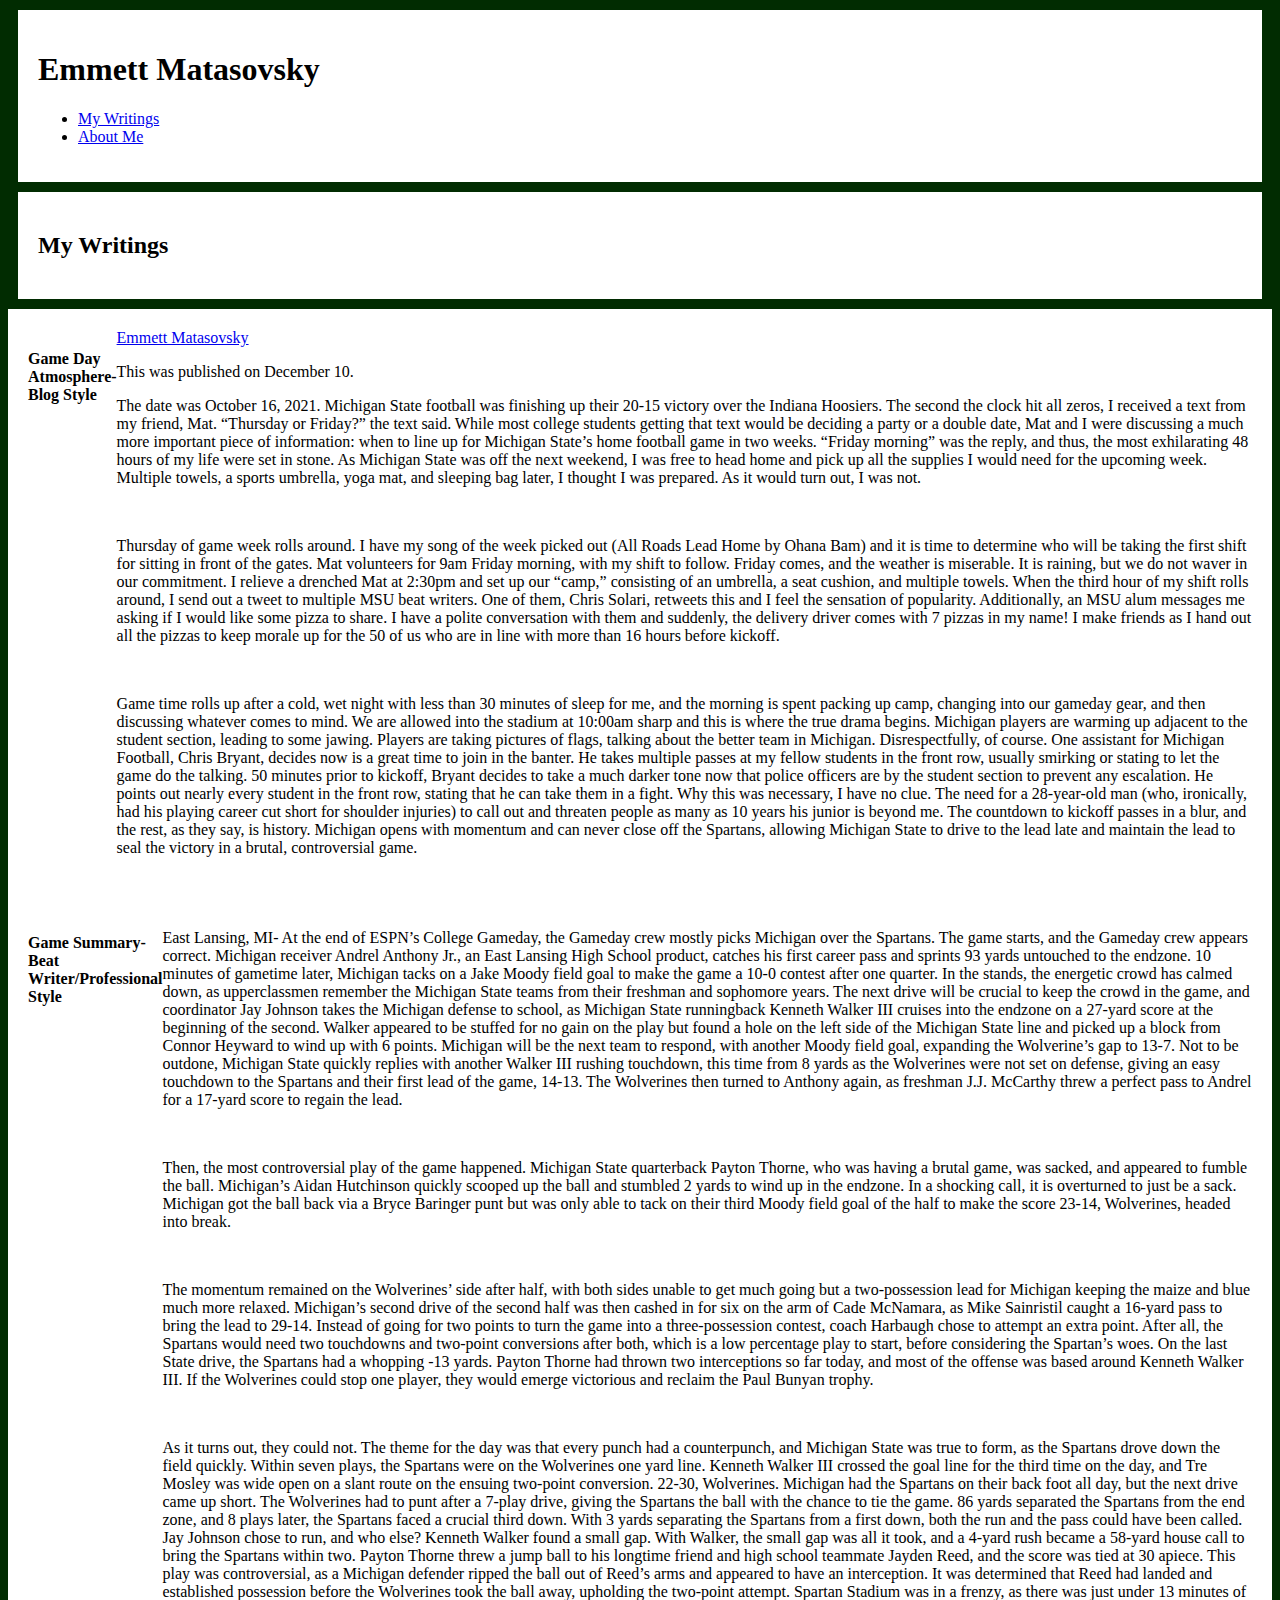
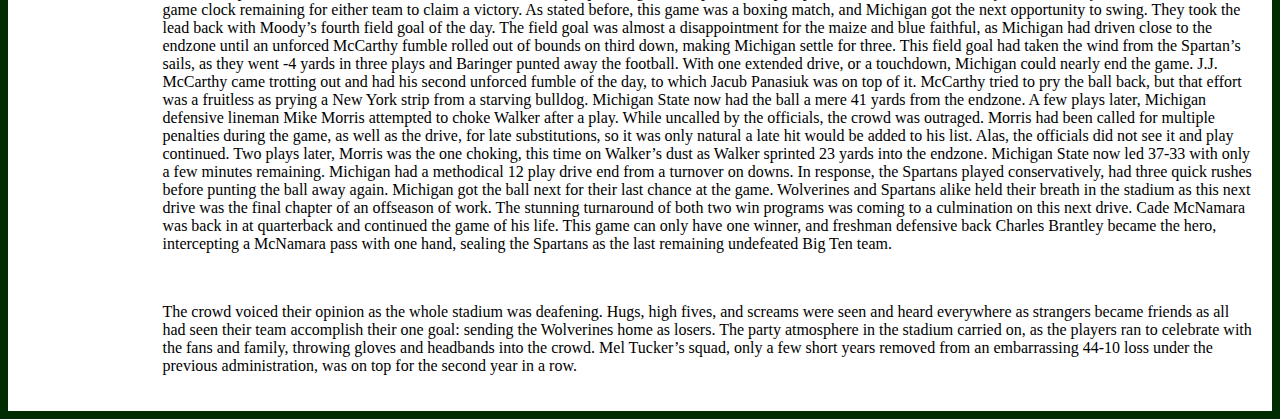
==== index.html @ 9dfb674f "Update index.html" ====
<!DOCTYPE html>
<html lang="en">
    <head>
        <meta charset="UTF-8">
    <meta http-equiv="X-UA-Compatible" content="IE=edge">
    <meta name="viewport" content="width=device-width, initial-scale=1.0">
    <link rel="stylesheet" href="style.css">
    <title>My Writings</title>
    </head>
    <body>
        <header>
            <h1>Emmett Matasovsky</h1>
          
      
          <nav>
            <ul>
              <li><a href="index.html">My Writings</a></li>
              <li><a href="about.html">About Me</a></li>
            </ul>
          </nav>
        </header>
        <header>
            <h2>My Writings</h2>
        </header>
        <section class="blogs"><h4>Game Day Atmosphere- Blog Style</h4>
            <article id="BlogOne">
                <a href="https://twitter.com/E_Matasovsky57" rel="author">Emmett Matasovsky</a>
              <p>This was published on <time datetime="2021-12-10">December 10.</time></p>
                <p>The date was October 16, 2021. Michigan State football was finishing up their 20-15 victory over the Indiana Hoosiers. The second the clock hit all zeros, I received a text from my friend, Mat. “Thursday or Friday?” the text said. While most college students getting that text would be deciding a party or a double date, Mat and I were discussing a much more important piece of information: when to line up for Michigan State’s home football game in two weeks. “Friday morning” was the reply, and thus, the most exhilarating 48 hours of my life were set in stone. As Michigan State was off the next weekend, I was free to head home and pick up all the supplies I would need for the upcoming week. Multiple towels, a sports umbrella, yoga mat, and sleeping bag later, I thought I was prepared. As it would turn out, I was not.</p>
                <br>
                <p>Thursday of game week rolls around. I have my song of the week picked out (All Roads Lead Home by Ohana Bam) and it is time to determine who will be taking the first shift for sitting in front of the gates. Mat volunteers for 9am Friday morning, with my shift to follow. Friday comes, and the weather is miserable. It is raining, but we do not waver in our commitment. I relieve a drenched Mat at 2:30pm and set up our “camp,” consisting of an umbrella, a seat cushion, and multiple towels. When the third hour of my shift rolls around, I send out a tweet to multiple MSU beat writers. One of them, Chris Solari, retweets this and I feel the sensation of popularity. Additionally, an MSU alum messages me asking if I would like some pizza to share. I have a polite conversation with them and suddenly, the delivery driver comes with 7 pizzas in my name! I make friends as I hand out all the pizzas to keep morale up for the 50 of us who are in line with more than 16 hours before kickoff. </p>
                <br>
                <p>Game time rolls up after a cold, wet night with less than 30 minutes of sleep for me, and the morning is spent packing up camp, changing into our gameday gear, and then discussing whatever comes to mind. We are allowed into the stadium at 10:00am sharp and this is where the true drama begins. Michigan players are warming up adjacent to the student section, leading to some jawing. Players are taking pictures of flags, talking about the better team in Michigan. Disrespectfully, of course. One assistant for Michigan Football, Chris Bryant, decides now is a great time to join in the banter. He takes multiple passes at my fellow students in the front row, usually smirking or stating to let the game do the talking. 50 minutes prior to kickoff, Bryant decides to take a much darker tone now that police officers are by the student section to prevent any escalation. He points out nearly every student in the front row, stating that he can take them in a fight. Why this was necessary, I have no clue. The need for a 28-year-old man (who, ironically, had his playing career cut short for shoulder injuries) to call out and threaten people as many as 10 years his junior is beyond me. The countdown to kickoff passes in a blur, and the rest, as they say, is history. Michigan opens with momentum and can never close off the Spartans, allowing Michigan State to drive to the lead late and maintain the lead to seal the victory in a brutal, controversial game.</p>
            </article>
        </section>
        <section class="blogs">
            <h4>Game Summary- Beat Writer/Professional Style</h4>
            <article id="BlogTwo">
                <p>East Lansing, MI- At the end of ESPN’s College Gameday, the Gameday crew mostly picks Michigan over the Spartans. The game starts, and the Gameday crew appears correct. Michigan receiver Andrel Anthony Jr., an East Lansing High School product, catches his first career pass and sprints 93 yards untouched to the endzone. 10 minutes of gametime later, Michigan tacks on a Jake Moody field goal to make the game a 10-0 contest after one quarter. In the stands, the energetic crowd has calmed down, as upperclassmen remember the Michigan State teams from their freshman and sophomore years. The next drive will be crucial to keep the crowd in the game, and coordinator Jay Johnson takes the Michigan defense to school, as Michigan State runningback Kenneth Walker III cruises into the endzone on a 27-yard score at the beginning of the second. Walker appeared to be stuffed for no gain on the play but found a hole on the left side of the Michigan State line and picked up a block from Connor Heyward to wind up with 6 points. Michigan will be the next team to respond, with another Moody field goal, expanding the Wolverine’s gap to 13-7. Not to be outdone, Michigan State quickly replies with another Walker III rushing touchdown, this time from 8 yards as the Wolverines were not set on defense, giving an easy touchdown to the Spartans and their first lead of the game, 14-13. The Wolverines then turned to Anthony again, as freshman J.J. McCarthy threw a perfect pass to Andrel for a 17-yard score to regain the lead.</p>
                <br>
                <p>Then, the most controversial play of the game happened. Michigan State quarterback Payton Thorne, who was having a brutal game, was sacked, and appeared to fumble the ball. Michigan’s Aidan Hutchinson quickly scooped up the ball and stumbled 2 yards to wind up in the endzone. In a shocking call, it is overturned to just be a sack. Michigan got the ball back via a Bryce Baringer punt but was only able to tack on their third Moody field goal of the half to make the score 23-14, Wolverines, headed into break.</p>
                <br>
                <p>The momentum remained on the Wolverines’ side after half, with both sides unable to get much going but a two-possession lead for Michigan keeping the maize and blue much more relaxed. Michigan’s second drive of the second half was then cashed in for six on the arm of Cade McNamara, as Mike Sainristil caught a 16-yard pass to bring the lead to 29-14. Instead of going for two points to turn the game into a three-possession contest, coach Harbaugh chose to attempt an extra point. After all, the Spartans would need two touchdowns and two-point conversions after both, which is a low percentage play to start, before considering the Spartan’s woes. On the last State drive, the Spartans had a whopping -13 yards. Payton Thorne had thrown two interceptions so far today, and most of the offense was based around Kenneth Walker III. If the Wolverines could stop one player, they would emerge victorious and reclaim the Paul Bunyan trophy.</p>
                <br>
                <p>As it turns out, they could not. The theme for the day was that every punch had a counterpunch, and Michigan State was true to form, as the Spartans drove down the field quickly. Within seven plays, the Spartans were on the Wolverines one yard line. Kenneth Walker III crossed the goal line for the third time on the day, and Tre Mosley was wide open on a slant route on the ensuing two-point conversion. 22-30, Wolverines. Michigan had the Spartans on their back foot all day, but the next drive came up short. The Wolverines had to punt after a 7-play drive, giving the Spartans the ball with the chance to tie the game. 86 yards separated the Spartans from the end zone, and 8 plays later, the Spartans faced a crucial third down. With 3 yards separating the Spartans from a first down, both the run and the pass could have been called. Jay Johnson chose to run, and who else? Kenneth Walker found a small gap. With Walker, the small gap was all it took, and a 4-yard rush became a 58-yard house call to bring the Spartans within two.  Payton Thorne threw a jump ball to his longtime friend and high school teammate Jayden Reed, and the score was tied at 30 apiece. This play was controversial, as a Michigan defender ripped the ball out of Reed’s arms and appeared to have an interception. It was determined that Reed had landed and established possession before the Wolverines took the ball away, upholding the two-point attempt. Spartan Stadium was in a frenzy, as there was just under 13 minutes of game clock remaining for either team to claim a victory. As stated before, this game was a boxing match, and Michigan got the next opportunity to swing. They took the lead back with Moody’s fourth field goal of the day. The field goal was almost a disappointment for the maize and blue faithful, as Michigan had driven close to the endzone until an unforced McCarthy fumble rolled out of bounds on third down, making Michigan settle for three. This field goal had taken the wind from the Spartan’s sails, as they went -4 yards in three plays and Baringer punted away the football. With one extended drive, or a touchdown, Michigan could nearly end the game. J.J. McCarthy came trotting out and had his second unforced fumble of the day, to which Jacub Panasiuk was on top of it. McCarthy tried to pry the ball back, but that effort was a fruitless as prying a New York strip from a starving bulldog. Michigan State now had the ball a mere 41 yards from the endzone. A few plays later, Michigan defensive lineman Mike Morris attempted to choke Walker after a play. While uncalled by the officials, the crowd was outraged. Morris had been called for multiple penalties during the game, as well as the drive, for late substitutions, so it was only natural a late hit would be added to his list. Alas, the officials did not see it and play continued. Two plays later, Morris was the one choking, this time on Walker’s dust as Walker sprinted 23 yards into the endzone. Michigan State now led 37-33 with only a few minutes remaining. Michigan had a methodical 12 play drive end from a turnover on downs. In response, the Spartans played conservatively, had three quick rushes before punting the ball away again. Michigan got the ball next for their last chance at the game. Wolverines and Spartans alike held their breath in the stadium as this next drive was the final chapter of an offseason of work. The stunning turnaround of both two win programs was coming to a culmination on this next drive. Cade McNamara was back in at quarterback and continued the game of his life. This game can only have one winner, and freshman defensive back Charles Brantley became the hero, intercepting a McNamara pass with one hand, sealing the Spartans as the last remaining undefeated Big Ten team.</p>
                <br>
                <p>The crowd voiced their opinion as the whole stadium was deafening. Hugs, high fives, and screams were seen and heard everywhere as strangers became friends as all had seen their team accomplish their one goal: sending the Wolverines home as losers. The party atmosphere in the stadium carried on, as the players ran to celebrate with the fans and family, throwing gloves and headbands into the crowd. Mel Tucker’s squad, only a few short years removed from an embarrassing 44-10 loss under the previous administration, was on top for the second year in a row.</p>
            </article>

        </section>
    </body>
</html>
---- style.css ----
html{
    background-color: rgb(1, 44, 1);
}
.blogs{
    background-color: white;
    display:flex;
}
.introduction{
    background-color: white;
}
header{
    background-color: white;
    margin: 10px;
    padding: 20px;
}
section{
    display: flex;
    padding: 20px;
}
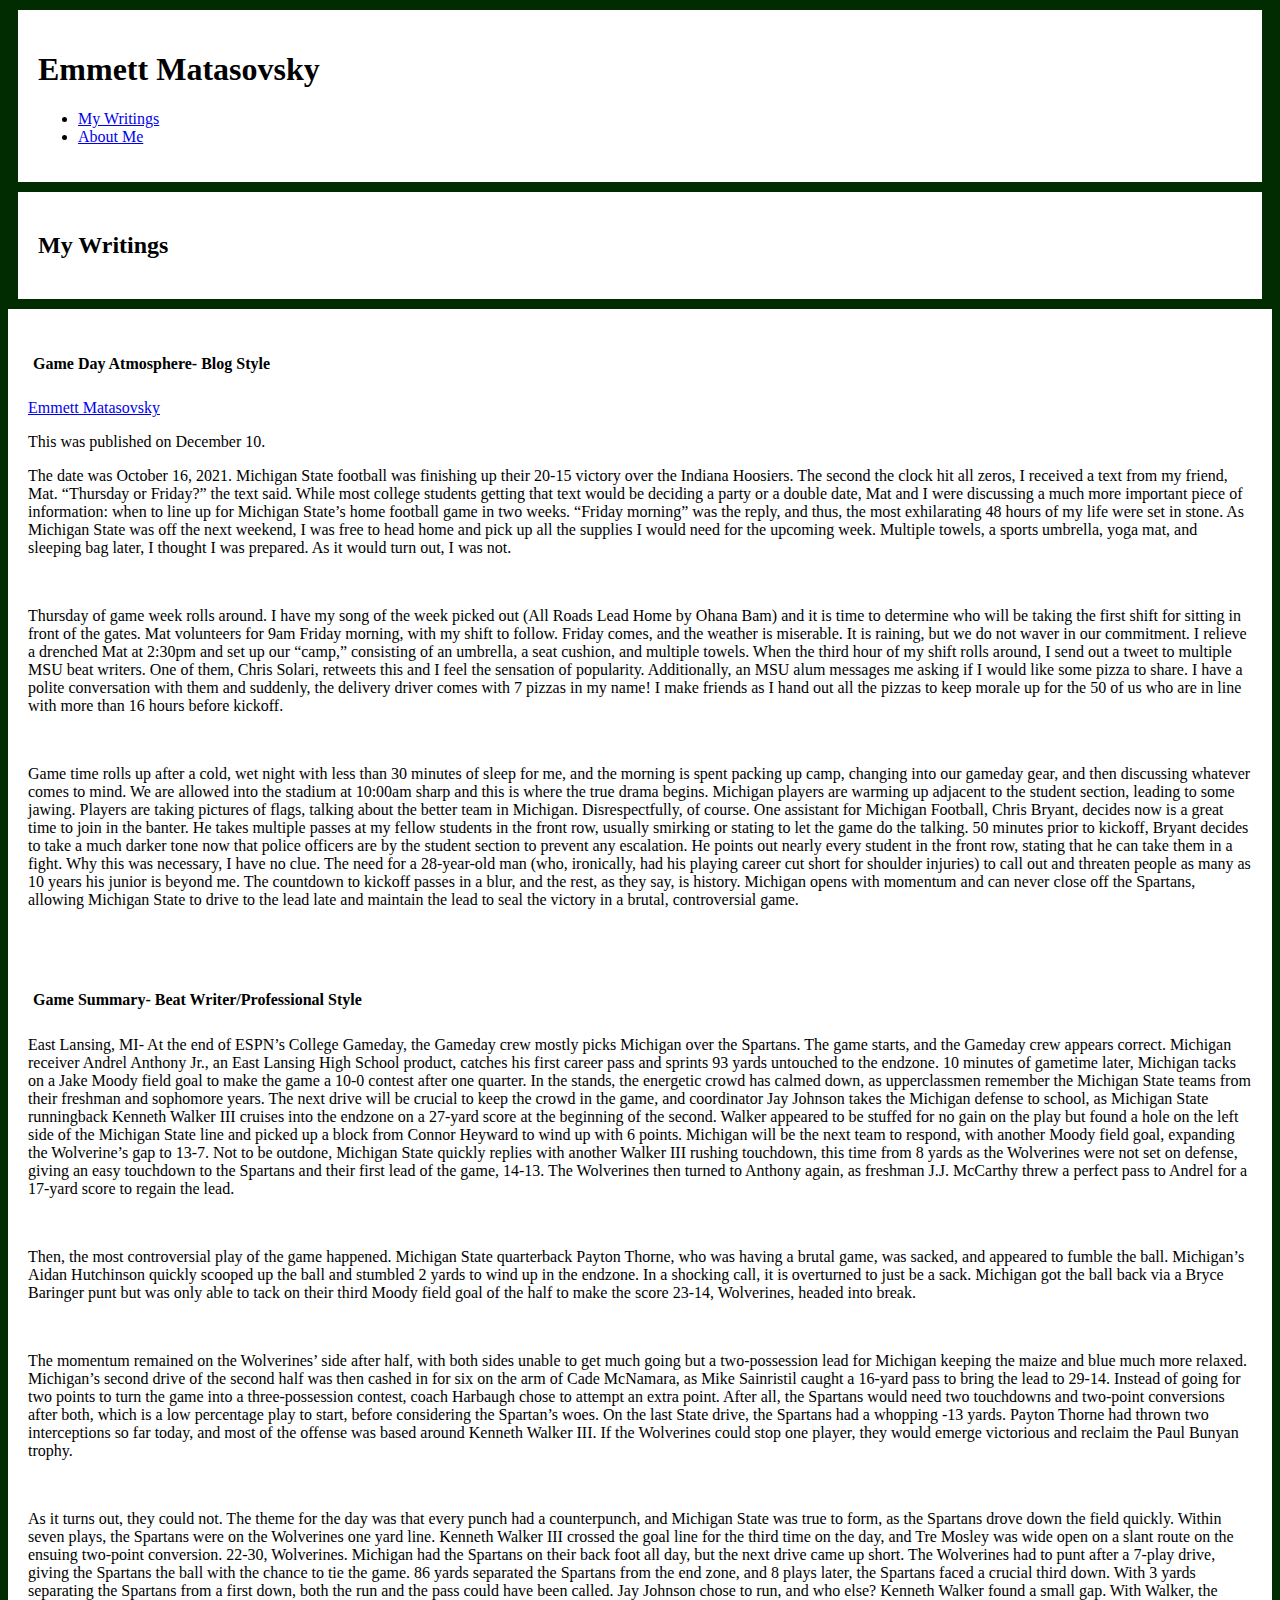
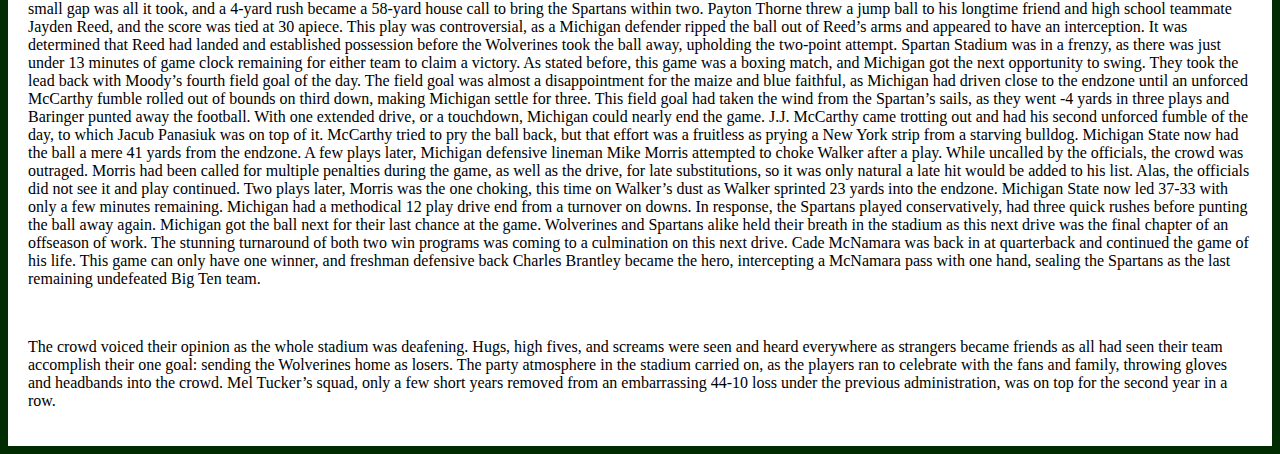
==== commit 3d11f41d: "Update index.html" ====
--- a/index.html
+++ b/index.html
@@ -20,20 +20,25 @@
           </nav>
         </header>
         <header>
+            <div class="blogposts">
             <h2>My Writings</h2>
         </header>
-        <section class="blogs"><h4>Game Day Atmosphere- Blog Style</h4>
-            <article id="BlogOne">
-                <a href="https://twitter.com/E_Matasovsky57" rel="author">Emmett Matasovsky</a>
-              <p>This was published on <time datetime="2021-12-10">December 10.</time></p>
-                <p>The date was October 16, 2021. Michigan State football was finishing up their 20-15 victory over the Indiana Hoosiers. The second the clock hit all zeros, I received a text from my friend, Mat. “Thursday or Friday?” the text said. While most college students getting that text would be deciding a party or a double date, Mat and I were discussing a much more important piece of information: when to line up for Michigan State’s home football game in two weeks. “Friday morning” was the reply, and thus, the most exhilarating 48 hours of my life were set in stone. As Michigan State was off the next weekend, I was free to head home and pick up all the supplies I would need for the upcoming week. Multiple towels, a sports umbrella, yoga mat, and sleeping bag later, I thought I was prepared. As it would turn out, I was not.</p>
-                <br>
-                <p>Thursday of game week rolls around. I have my song of the week picked out (All Roads Lead Home by Ohana Bam) and it is time to determine who will be taking the first shift for sitting in front of the gates. Mat volunteers for 9am Friday morning, with my shift to follow. Friday comes, and the weather is miserable. It is raining, but we do not waver in our commitment. I relieve a drenched Mat at 2:30pm and set up our “camp,” consisting of an umbrella, a seat cushion, and multiple towels. When the third hour of my shift rolls around, I send out a tweet to multiple MSU beat writers. One of them, Chris Solari, retweets this and I feel the sensation of popularity. Additionally, an MSU alum messages me asking if I would like some pizza to share. I have a polite conversation with them and suddenly, the delivery driver comes with 7 pizzas in my name! I make friends as I hand out all the pizzas to keep morale up for the 50 of us who are in line with more than 16 hours before kickoff. </p>
-                <br>
-                <p>Game time rolls up after a cold, wet night with less than 30 minutes of sleep for me, and the morning is spent packing up camp, changing into our gameday gear, and then discussing whatever comes to mind. We are allowed into the stadium at 10:00am sharp and this is where the true drama begins. Michigan players are warming up adjacent to the student section, leading to some jawing. Players are taking pictures of flags, talking about the better team in Michigan. Disrespectfully, of course. One assistant for Michigan Football, Chris Bryant, decides now is a great time to join in the banter. He takes multiple passes at my fellow students in the front row, usually smirking or stating to let the game do the talking. 50 minutes prior to kickoff, Bryant decides to take a much darker tone now that police officers are by the student section to prevent any escalation. He points out nearly every student in the front row, stating that he can take them in a fight. Why this was necessary, I have no clue. The need for a 28-year-old man (who, ironically, had his playing career cut short for shoulder injuries) to call out and threaten people as many as 10 years his junior is beyond me. The countdown to kickoff passes in a blur, and the rest, as they say, is history. Michigan opens with momentum and can never close off the Spartans, allowing Michigan State to drive to the lead late and maintain the lead to seal the victory in a brutal, controversial game.</p>
-            </article>
+        <section class="blogs">
+            <div class="blogindividual">
+                <h4>Game Day Atmosphere- Blog Style</h4>
+                <article id="BlogOne">
+                    <a href="https://twitter.com/E_Matasovsky57" rel="author">Emmett Matasovsky</a>
+                <p>This was published on <time datetime="2021-12-10">December 10.</time></p>
+                    <p>The date was October 16, 2021. Michigan State football was finishing up their 20-15 victory over the Indiana Hoosiers. The second the clock hit all zeros, I received a text from my friend, Mat. “Thursday or Friday?” the text said. While most college students getting that text would be deciding a party or a double date, Mat and I were discussing a much more important piece of information: when to line up for Michigan State’s home football game in two weeks. “Friday morning” was the reply, and thus, the most exhilarating 48 hours of my life were set in stone. As Michigan State was off the next weekend, I was free to head home and pick up all the supplies I would need for the upcoming week. Multiple towels, a sports umbrella, yoga mat, and sleeping bag later, I thought I was prepared. As it would turn out, I was not.</p>
+                    <br>
+                    <p>Thursday of game week rolls around. I have my song of the week picked out (All Roads Lead Home by Ohana Bam) and it is time to determine who will be taking the first shift for sitting in front of the gates. Mat volunteers for 9am Friday morning, with my shift to follow. Friday comes, and the weather is miserable. It is raining, but we do not waver in our commitment. I relieve a drenched Mat at 2:30pm and set up our “camp,” consisting of an umbrella, a seat cushion, and multiple towels. When the third hour of my shift rolls around, I send out a tweet to multiple MSU beat writers. One of them, Chris Solari, retweets this and I feel the sensation of popularity. Additionally, an MSU alum messages me asking if I would like some pizza to share. I have a polite conversation with them and suddenly, the delivery driver comes with 7 pizzas in my name! I make friends as I hand out all the pizzas to keep morale up for the 50 of us who are in line with more than 16 hours before kickoff. </p>
+                    <br>
+                    <p>Game time rolls up after a cold, wet night with less than 30 minutes of sleep for me, and the morning is spent packing up camp, changing into our gameday gear, and then discussing whatever comes to mind. We are allowed into the stadium at 10:00am sharp and this is where the true drama begins. Michigan players are warming up adjacent to the student section, leading to some jawing. Players are taking pictures of flags, talking about the better team in Michigan. Disrespectfully, of course. One assistant for Michigan Football, Chris Bryant, decides now is a great time to join in the banter. He takes multiple passes at my fellow students in the front row, usually smirking or stating to let the game do the talking. 50 minutes prior to kickoff, Bryant decides to take a much darker tone now that police officers are by the student section to prevent any escalation. He points out nearly every student in the front row, stating that he can take them in a fight. Why this was necessary, I have no clue. The need for a 28-year-old man (who, ironically, had his playing career cut short for shoulder injuries) to call out and threaten people as many as 10 years his junior is beyond me. The countdown to kickoff passes in a blur, and the rest, as they say, is history. Michigan opens with momentum and can never close off the Spartans, allowing Michigan State to drive to the lead late and maintain the lead to seal the victory in a brutal, controversial game.</p>
+                </article>
+            </div>
         </section>
         <section class="blogs">
+            <div class="blogindividual">
             <h4>Game Summary- Beat Writer/Professional Style</h4>
             <article id="BlogTwo">
                 <p>East Lansing, MI- At the end of ESPN’s College Gameday, the Gameday crew mostly picks Michigan over the Spartans. The game starts, and the Gameday crew appears correct. Michigan receiver Andrel Anthony Jr., an East Lansing High School product, catches his first career pass and sprints 93 yards untouched to the endzone. 10 minutes of gametime later, Michigan tacks on a Jake Moody field goal to make the game a 10-0 contest after one quarter. In the stands, the energetic crowd has calmed down, as upperclassmen remember the Michigan State teams from their freshman and sophomore years. The next drive will be crucial to keep the crowd in the game, and coordinator Jay Johnson takes the Michigan defense to school, as Michigan State runningback Kenneth Walker III cruises into the endzone on a 27-yard score at the beginning of the second. Walker appeared to be stuffed for no gain on the play but found a hole on the left side of the Michigan State line and picked up a block from Connor Heyward to wind up with 6 points. Michigan will be the next team to respond, with another Moody field goal, expanding the Wolverine’s gap to 13-7. Not to be outdone, Michigan State quickly replies with another Walker III rushing touchdown, this time from 8 yards as the Wolverines were not set on defense, giving an easy touchdown to the Spartans and their first lead of the game, 14-13. The Wolverines then turned to Anthony again, as freshman J.J. McCarthy threw a perfect pass to Andrel for a 17-yard score to regain the lead.</p>
@@ -46,7 +51,8 @@
                 <br>
                 <p>The crowd voiced their opinion as the whole stadium was deafening. Hugs, high fives, and screams were seen and heard everywhere as strangers became friends as all had seen their team accomplish their one goal: sending the Wolverines home as losers. The party atmosphere in the stadium carried on, as the players ran to celebrate with the fans and family, throwing gloves and headbands into the crowd. Mel Tucker’s squad, only a few short years removed from an embarrassing 44-10 loss under the previous administration, was on top for the second year in a row.</p>
             </article>
-
+        </div>
         </section>
+    </div>
     </body>
 </html>--- a/style.css
+++ b/style.css
@@ -4,6 +4,7 @@
 .blogs{
     background-color: white;
     display:flex;
+    flex-direction: row;
 }
 .introduction{
     background-color: white;
@@ -16,4 +17,7 @@
 section{
     display: flex;
     padding: 20px;
+}
+h4{
+    padding: 5px;
 }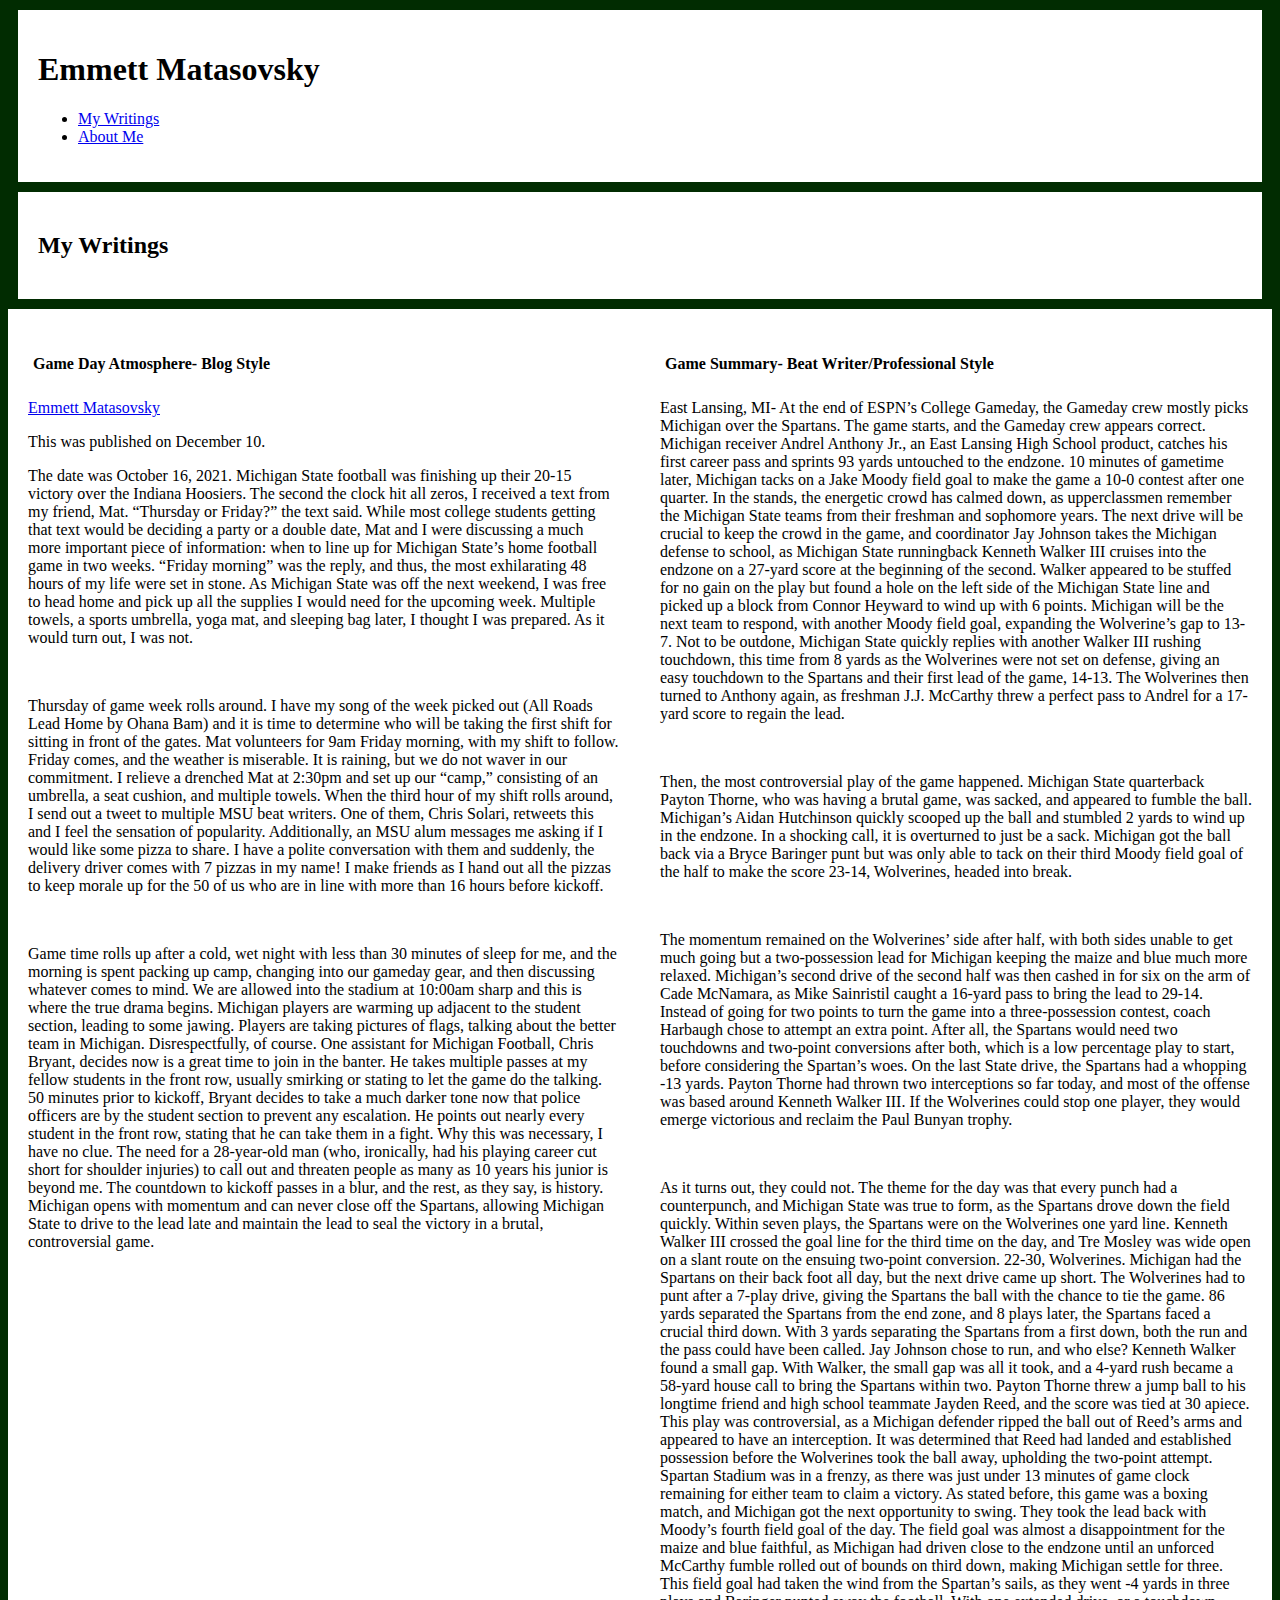
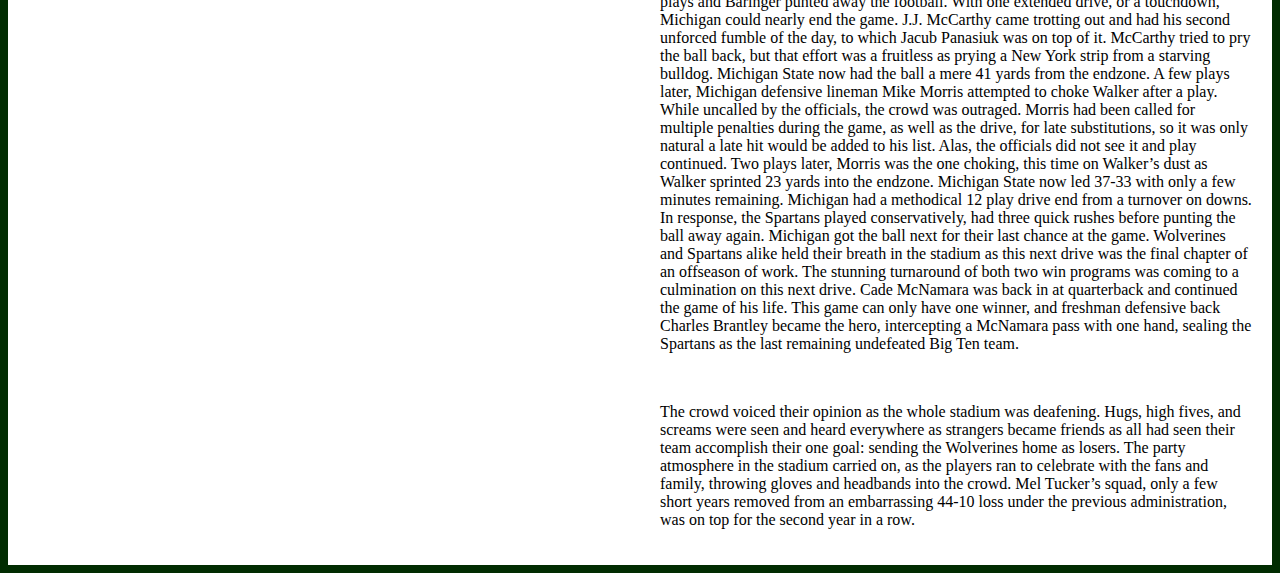
==== commit 5d573e9a: "Update index.html" ====
--- a/index.html
+++ b/index.html
@@ -20,9 +20,9 @@
           </nav>
         </header>
         <header>
-            <div class="blogposts">
             <h2>My Writings</h2>
         </header>
+        <div class="blogposts">
         <section class="blogs">
             <div class="blogindividual">
                 <h4>Game Day Atmosphere- Blog Style</h4>
--- a/style.css
+++ b/style.css
@@ -5,6 +5,7 @@
     background-color: white;
     display:flex;
     flex-direction: row;
+    flex: 1 1 200px;
 }
 .introduction{
     background-color: white;
@@ -20,4 +21,10 @@
 }
 h4{
     padding: 5px;
+}
+.blogposts{
+    display: flex;
+}
+.blogindividual{
+    flex: 1 1 200px;
 }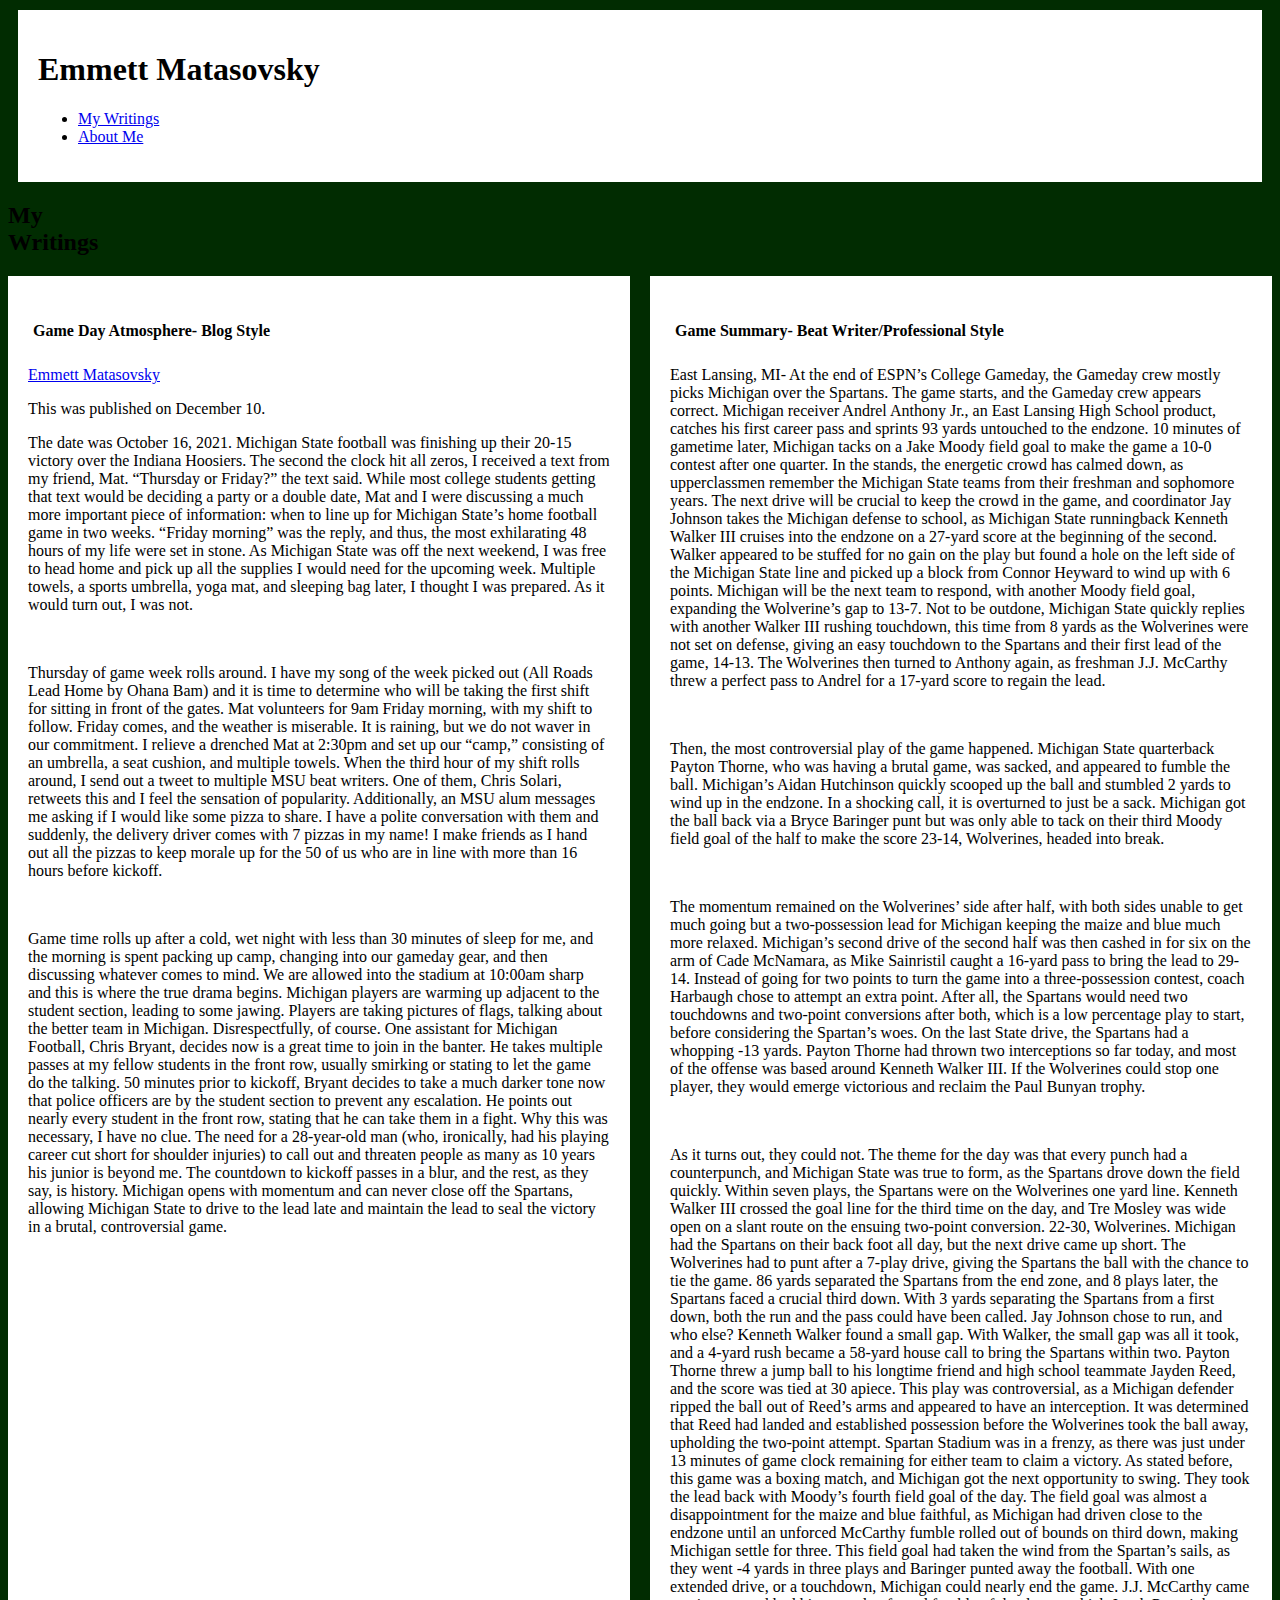
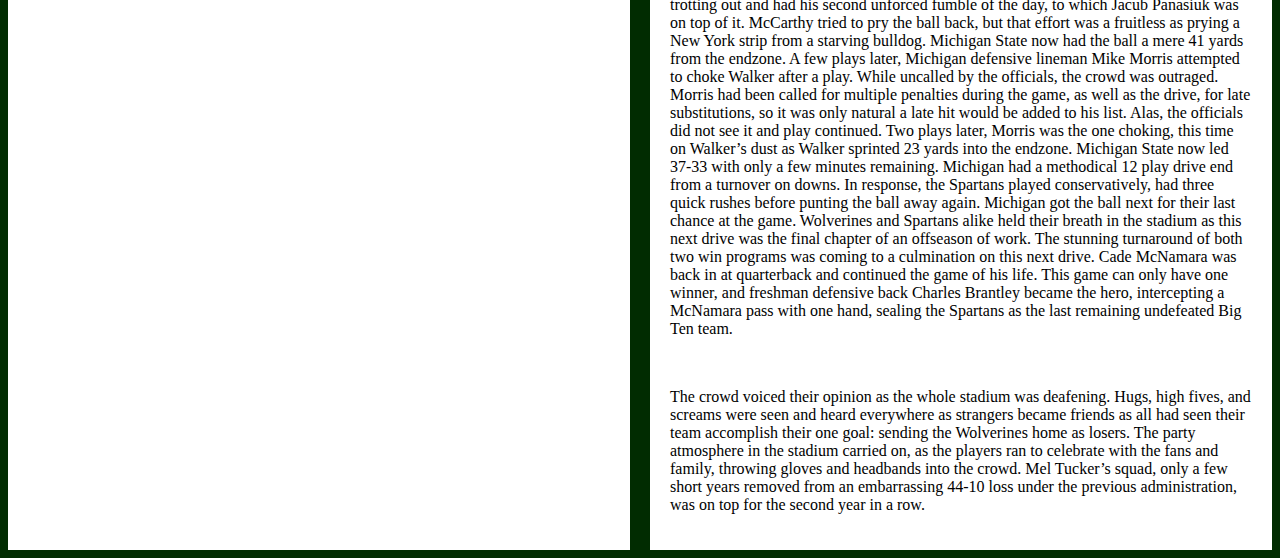
==== commit 59c78b5f: "Update index.html" ====
--- a/index.html
+++ b/index.html
@@ -19,9 +19,7 @@
             </ul>
           </nav>
         </header>
-        <header>
-            <h2>My Writings</h2>
-        </header>
+        <h2>My Writings</h2>
         <div class="blogposts">
         <section class="blogs">
             <div class="blogindividual">
@@ -37,6 +35,8 @@
                 </article>
             </div>
         </section>
+        <div class="divider">
+        </div>
         <section class="blogs">
             <div class="blogindividual">
             <h4>Game Summary- Beat Writer/Professional Style</h4>
--- a/style.css
+++ b/style.css
@@ -27,4 +27,11 @@
 }
 .blogindividual{
     flex: 1 1 200px;
+}
+.divider{
+    width: 20px;
+    background-color: rgb(1,44,1);
+}
+h2{
+    width: 100px;
 }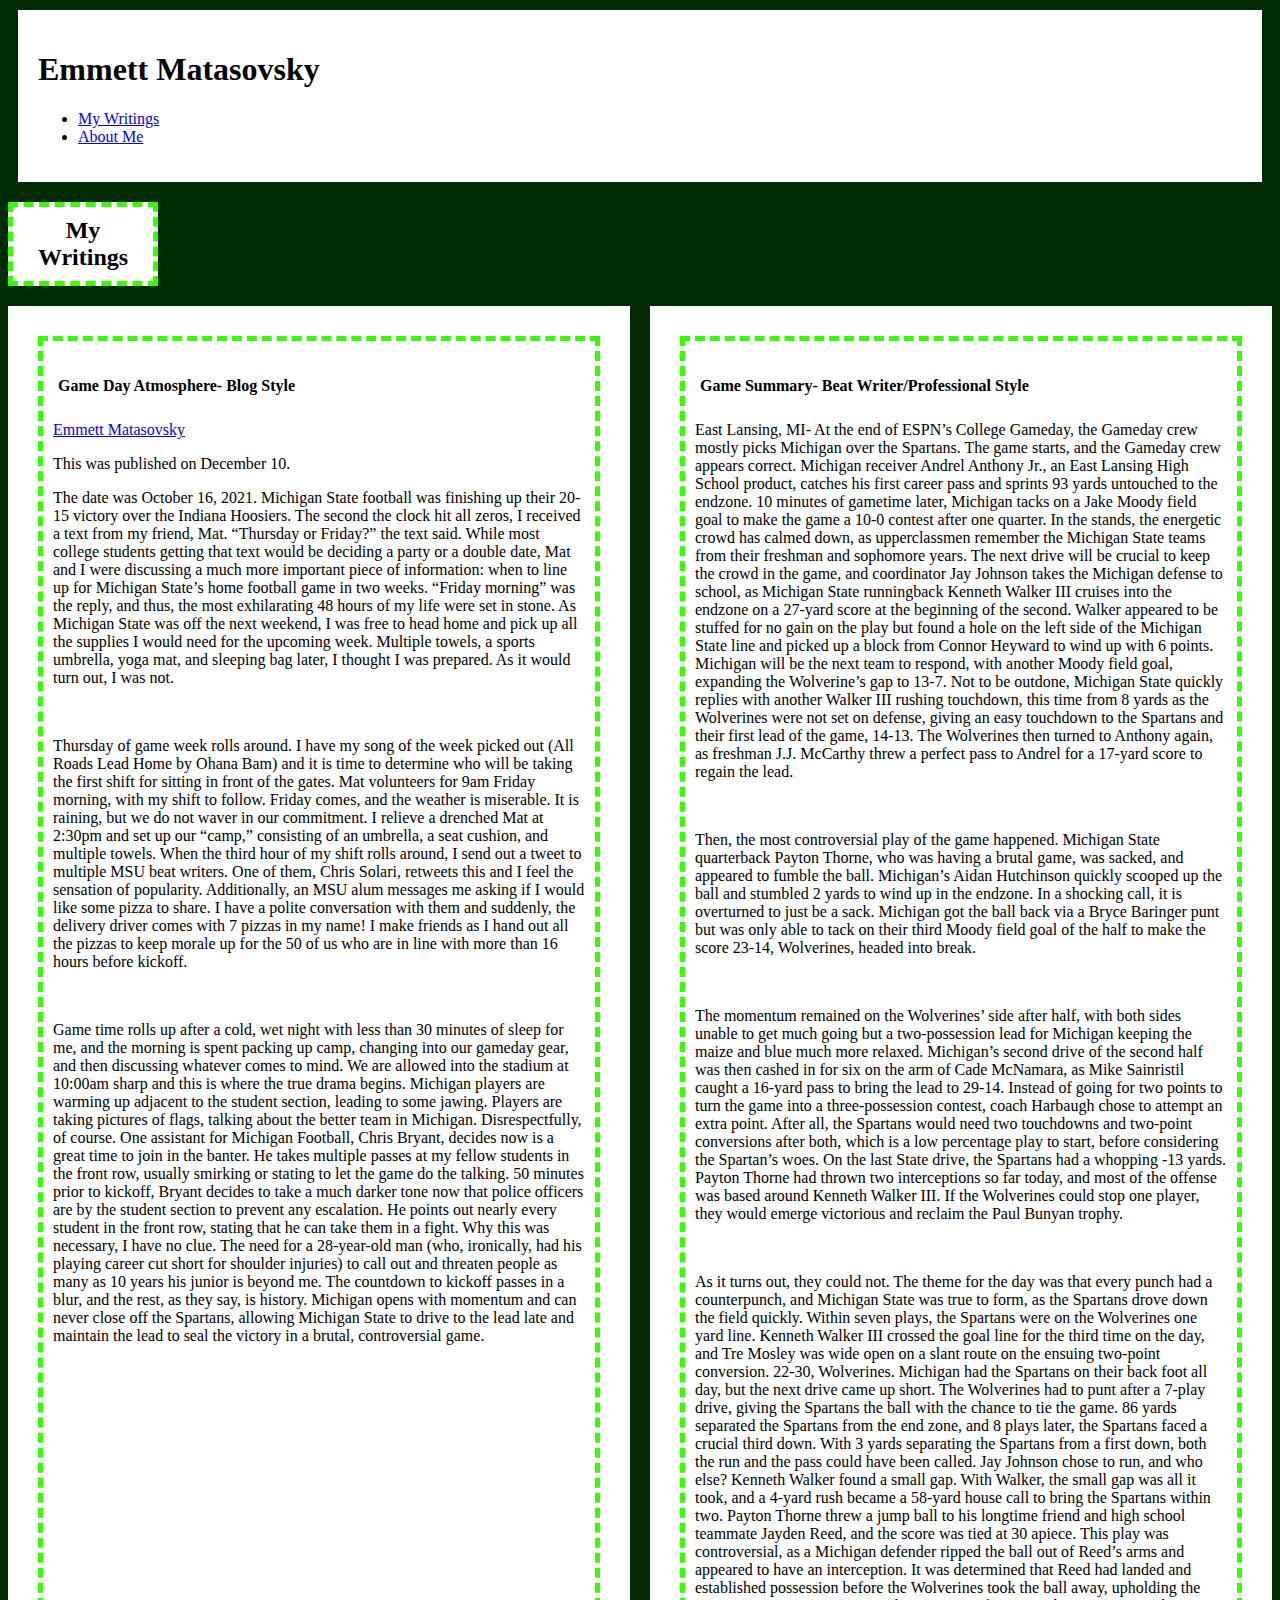
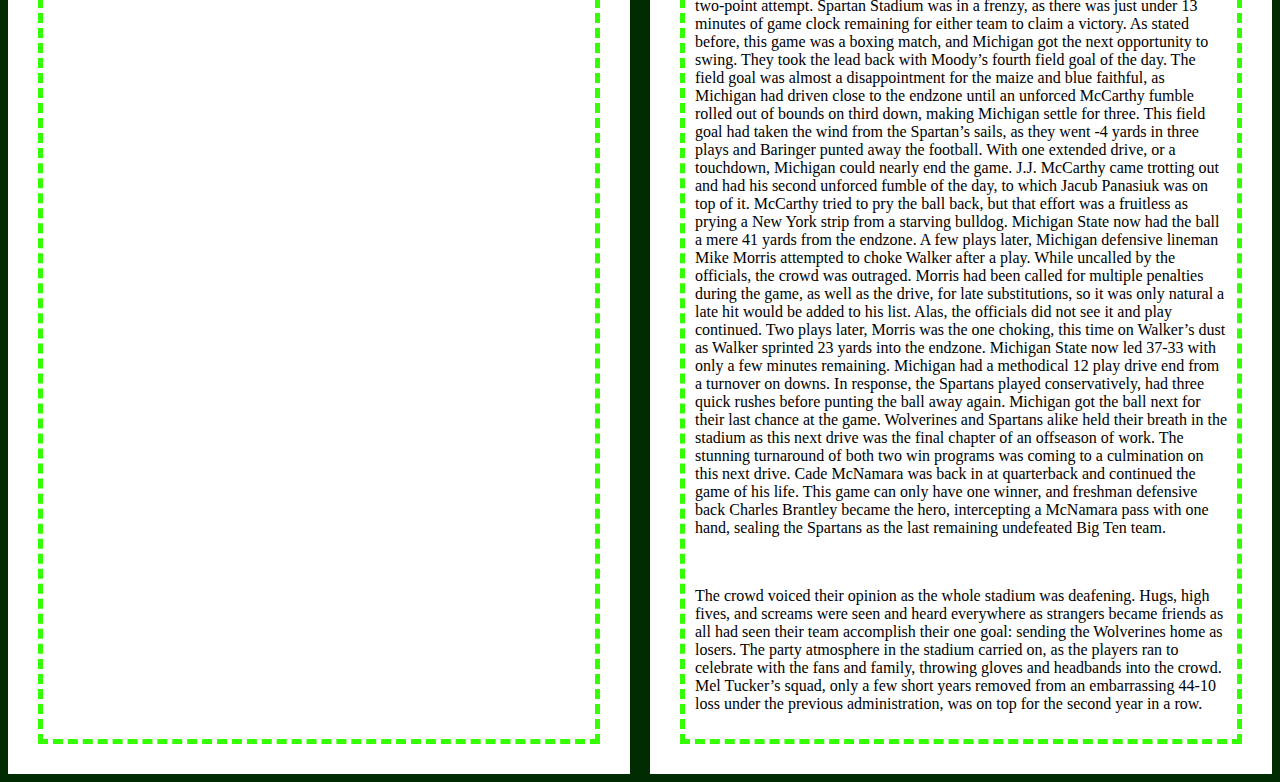
==== commit f06da279: "Update index.html" ====
--- a/index.html
+++ b/index.html
@@ -19,7 +19,7 @@
             </ul>
           </nav>
         </header>
-        <h2>My Writings</h2>
+        <h2 class="examples">My Writings</h2>
         <div class="blogposts">
         <section class="blogs">
             <div class="blogindividual">
--- a/style.css
+++ b/style.css
@@ -27,11 +27,53 @@
 }
 .blogindividual{
     flex: 1 1 200px;
+    border: 5px dashed rgb(51, 255, 0);
+    padding: 10px;
+    margin: 10px;
+}
+.borderthis{
+    background-color: white;
+    padding: 5px;
+}
+.introduction{
+    font-size: larger;
+    line-height: 3.0;
 }
 .divider{
     width: 20px;
     background-color: rgb(1,44,1);
 }
+.wholepage{
+    display: flex;
+}
+.aboutpages{
+    flex: 1 1 200px;
+}
 h2{
-    width: 100px;
+    width: 120px;
+    background-color: white;
+    padding: 10px;
+}
+.examples{
+    text-align: center;
+    border: 5px dashed rgb(51, 255, 0);
+}
+@media (max-width:600px){
+    .blogposts{
+        display: flex;
+        flex-direction: column;
+    }
+    .blogindividual{
+        flex-direction: column;
+        border-bottom: 20px solid rgb(1, 44, 1);
+    }
+    .wholepage{
+        display: flex;
+        flex-direction: column;
+    }
+    .aboutpages{
+        flex-direction: column;
+        border-bottom: 20px solid rgb(1, 44, 1);
+    }
+
 }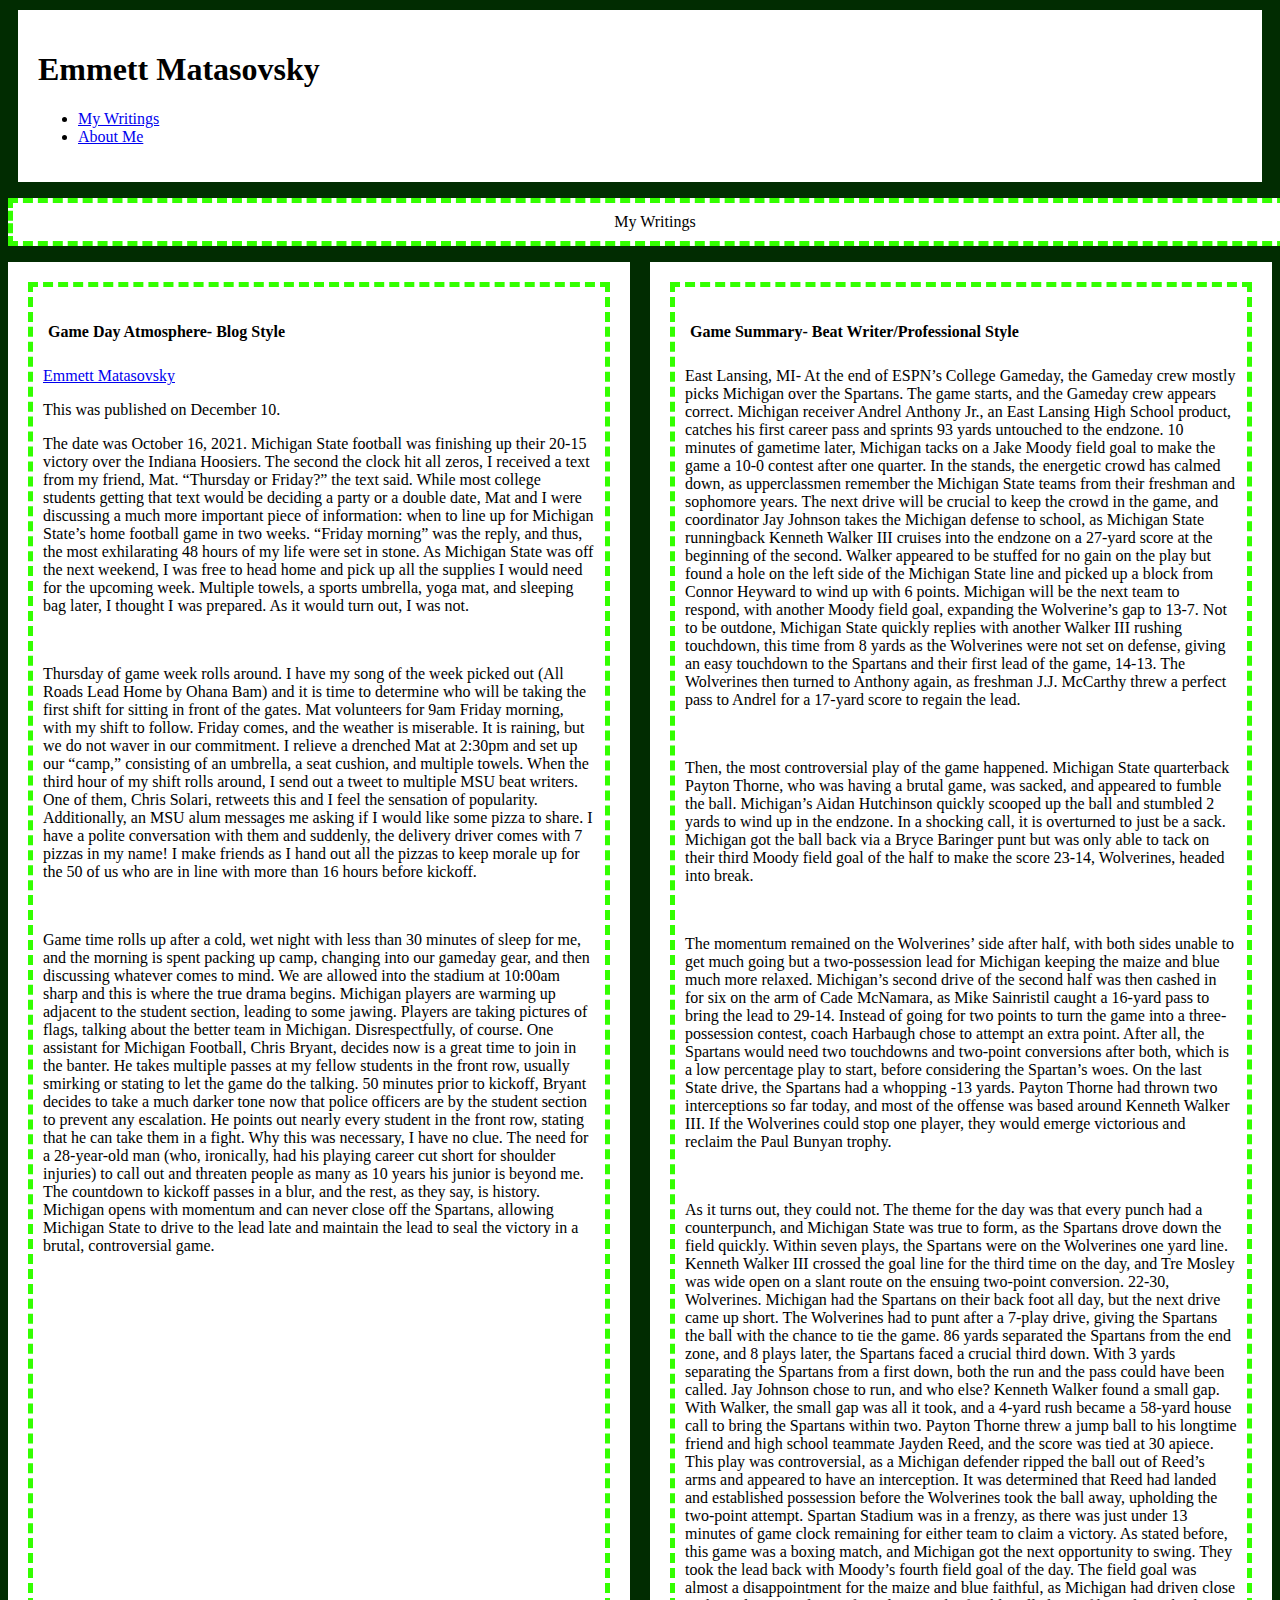
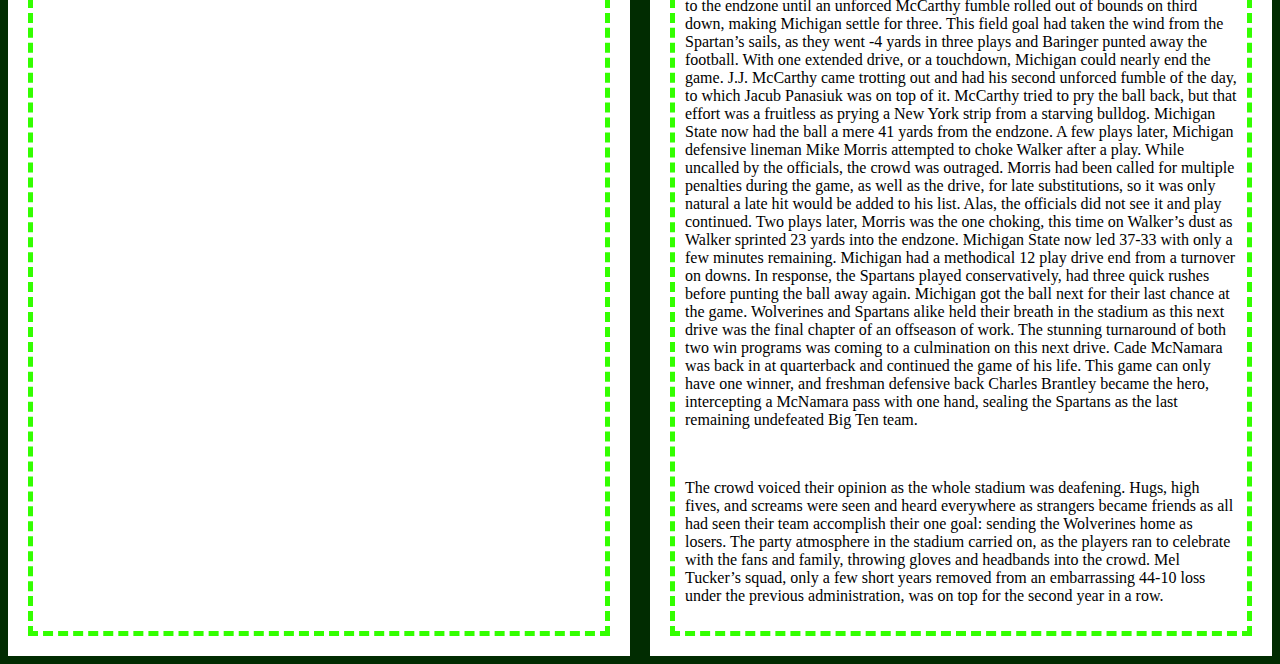
==== commit b8c67336: "Update index.html" ====
--- a/index.html
+++ b/index.html
@@ -19,7 +19,7 @@
             </ul>
           </nav>
         </header>
-        <h2 class="examples">My Writings</h2>
+        <p class="examples">My Writings</p>
         <div class="blogposts">
         <section class="blogs">
             <div class="blogindividual">
--- a/style.css
+++ b/style.css
@@ -29,7 +29,6 @@
     flex: 1 1 200px;
     border: 5px dashed rgb(51, 255, 0);
     padding: 10px;
-    margin: 10px;
 }
 .borderthis{
     background-color: white;
@@ -49,14 +48,20 @@
 .aboutpages{
     flex: 1 1 200px;
 }
-h2{
+.title{
     width: 120px;
     background-color: white;
     padding: 10px;
 }
 .examples{
+    background-color: white;
     text-align: center;
     border: 5px dashed rgb(51, 255, 0);
+    padding: 10px;
+    width: 100%;
+    justify-content: center;
+    align-items: center;
+    display: block;
 }
 @media (max-width:600px){
     .blogposts{
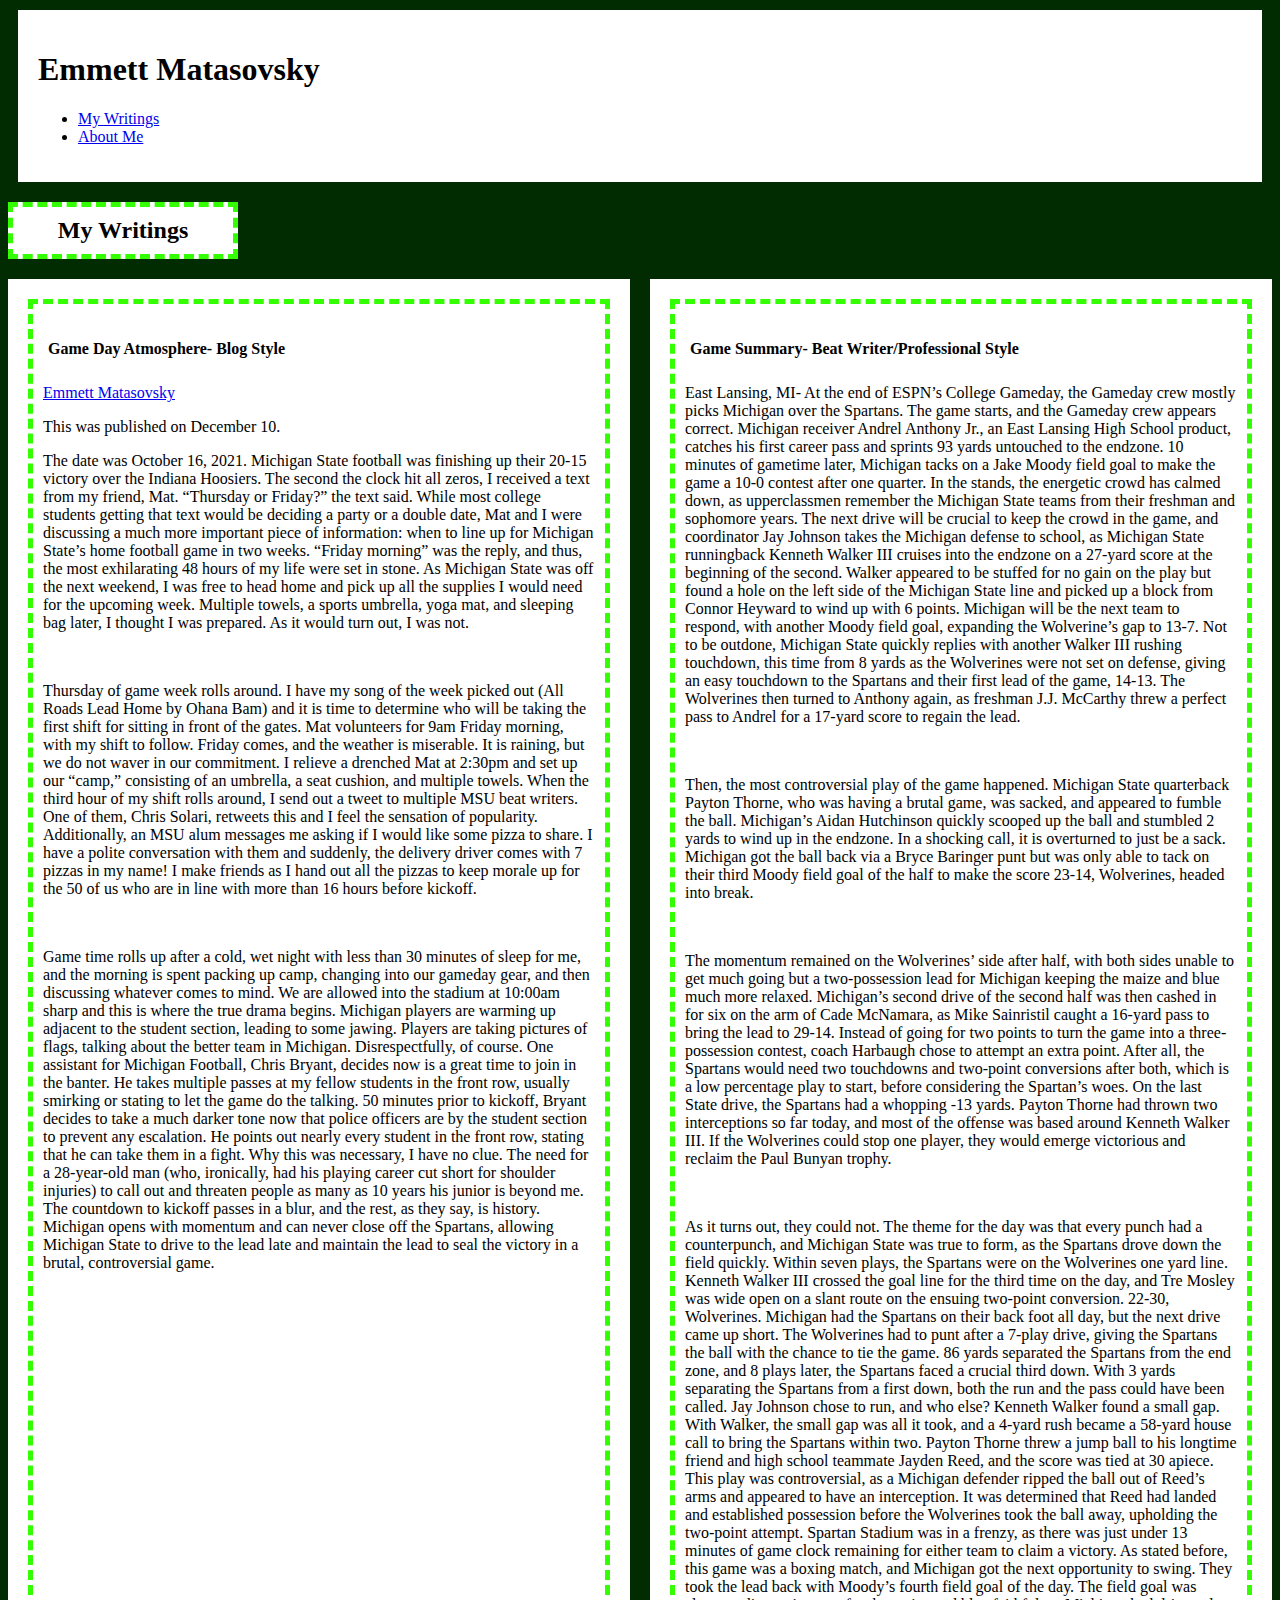
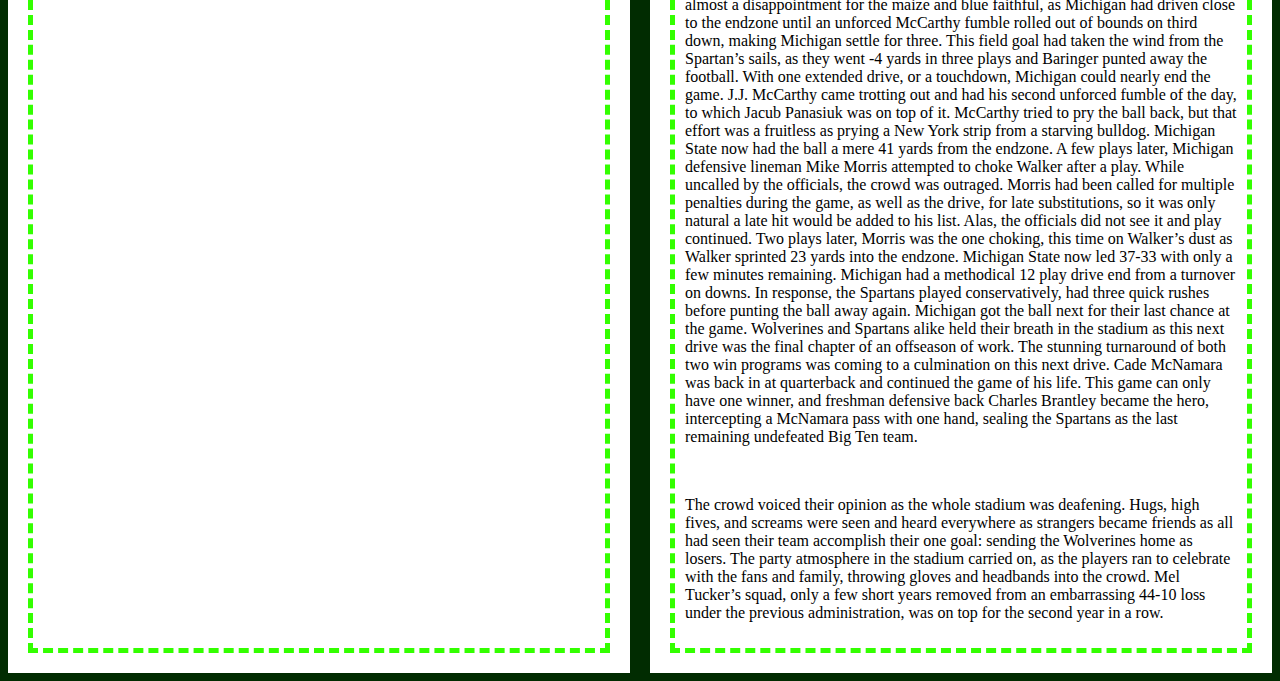
==== commit cce59780: "Update index.html" ====
--- a/index.html
+++ b/index.html
@@ -19,7 +19,7 @@
             </ul>
           </nav>
         </header>
-        <p class="examples">My Writings</p>
+        <h2 class="examples">My Writings</h2>
         <div class="blogposts">
         <section class="blogs">
             <div class="blogindividual">
--- a/style.css
+++ b/style.css
@@ -58,7 +58,7 @@
     text-align: center;
     border: 5px dashed rgb(51, 255, 0);
     padding: 10px;
-    width: 100%;
+    width: 200px;
     justify-content: center;
     align-items: center;
     display: block;
